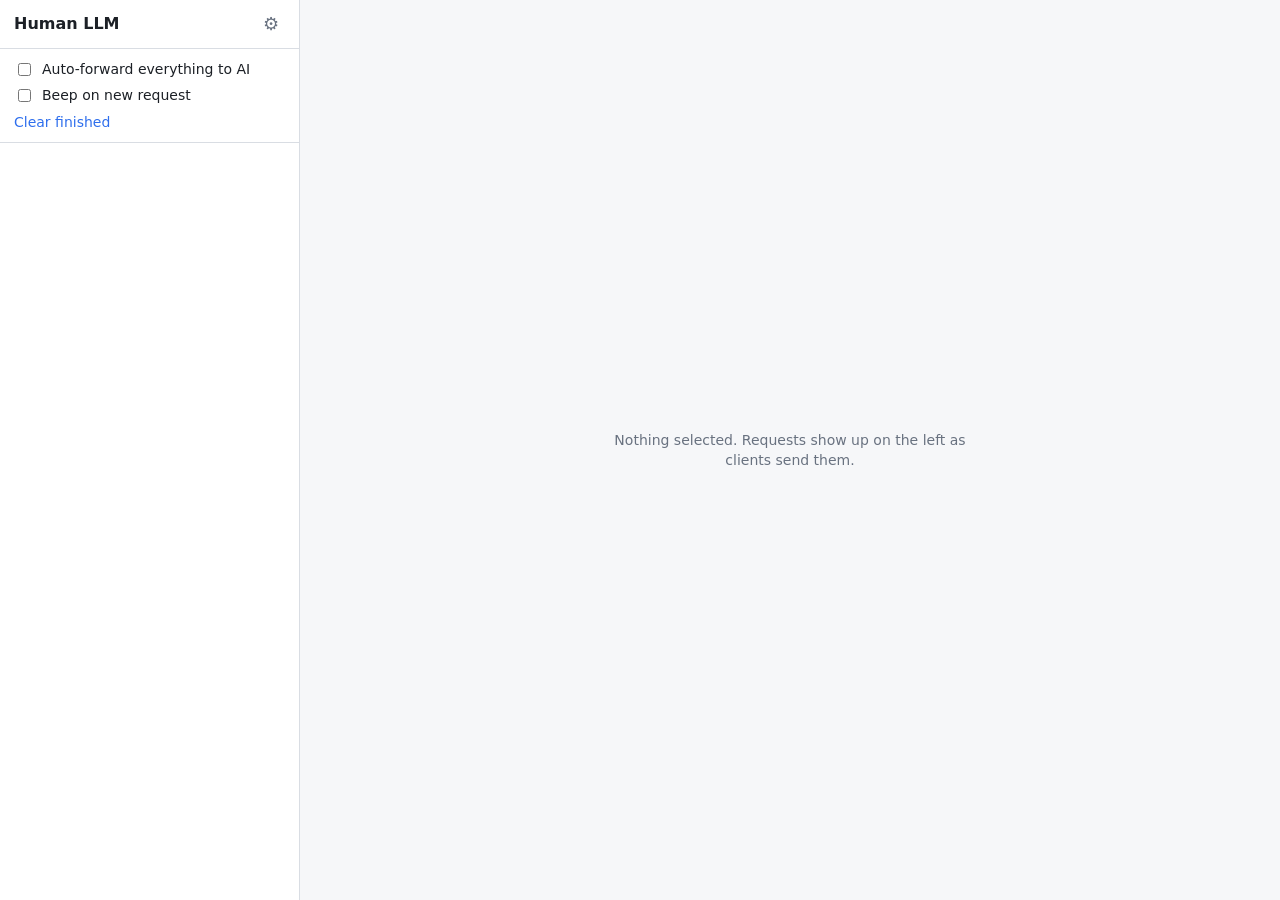
==== static/index.html @ 6bf6c16a "Remake the whole thing" ====
<!doctype html>
<html lang="en">
<head>
  <meta charset="utf-8">
  <meta name="viewport" content="width=device-width, initial-scale=1">
  <title>Human LLM</title>
  <link rel="stylesheet" href="/static/style.css">
</head>
<body>
  <div class="app">
    <aside class="sidebar">
      <header class="side-head">
        <h1>Human LLM</h1>
        <button id="settings-btn" class="icon-btn" type="button" title="Settings" aria-label="Settings">&#9881;</button>
      </header>
      <div class="side-options">
        <label class="toggle"><input type="checkbox" id="auto-forward"> Auto-forward everything to AI</label>
        <label class="toggle"><input type="checkbox" id="sound"> Beep on new request</label>
        <button id="clear-btn" class="link-btn" type="button">Clear finished</button>
      </div>
      <ul id="queue" class="queue"></ul>
    </aside>

    <main id="detail" class="detail"></main>
  </div>

  <div id="toast" class="toast" hidden></div>

  <dialog id="settings-dialog">
    <form id="settings-form" method="dialog">
      <h2>Settings</h2>
      <p class="muted">The AI runs on the Ollama server set in <code>.env</code>. It is used for "Forward to AI" and for reading tool definitions.</p>
      <div class="field">
        <span class="field-label">Ollama server</span>
        <code id="set-ollama-url"></code>
      </div>
      <label class="field">
        <span class="field-label">AI model</span>
        <input id="set-forward-model" type="text" placeholder="mimo_v2.6:latest">
        <span class="field-help">Used when forwarding. Blank keeps the model name the client sent.</span>
      </label>
      <label class="field">
        <span class="field-label">Model for reading tools</span>
        <input id="set-controls-model" type="text" placeholder="blank = same as AI model">
      </label>
      <div class="dialog-actions">
        <button type="button" class="btn" id="settings-cancel">Cancel</button>
        <button type="submit" class="btn primary">Save</button>
      </div>
    </form>
  </dialog>

  <script src="/static/app.js"></script>
</body>
</html>
---- static/style.css ----
:root {
  --bg: #f6f7f9;
  --panel: #ffffff;
  --panel-2: #f0f2f5;
  --border: #d9dde3;
  --text: #1c2026;
  --muted: #697280;
  --accent: #2f6fed;
  --accent-text: #ffffff;
  --danger: #c93c37;
  --ok: #1f8a4c;
  --warn: #b87500;
  --mono: ui-monospace, SFMono-Regular, Menlo, Consolas, monospace;
}

@media (prefers-color-scheme: dark) {
  :root {
    --bg: #14171b;
    --panel: #1c2026;
    --panel-2: #242932;
    --border: #323946;
    --text: #e6e9ee;
    --muted: #8b95a5;
    --accent: #5b92ff;
    --accent-text: #0c1220;
    --danger: #ff6b66;
    --ok: #4cc27f;
    --warn: #e0a43a;
  }
}

* { box-sizing: border-box; }

html, body {
  margin: 0;
  height: 100%;
  background: var(--bg);
  color: var(--text);
  font: 14px/1.45 system-ui, -apple-system, "Segoe UI", Roboto, sans-serif;
}

h1, h2, h3 { margin: 0; font-weight: 600; }
h1 { font-size: 16px; }
h2 { font-size: 15px; }
h3 { font-size: 13px; text-transform: uppercase; letter-spacing: 0.04em; color: var(--muted); }
code, pre, .mono { font-family: var(--mono); font-size: 12.5px; }
pre { margin: 0; white-space: pre-wrap; word-break: break-word; }

.muted { color: var(--muted); }

/* Layout */
.app {
  display: grid;
  grid-template-columns: 300px 1fr;
  height: 100vh;
}

.sidebar {
  display: flex;
  flex-direction: column;
  min-height: 0;
  background: var(--panel);
  border-right: 1px solid var(--border);
}

.side-head {
  display: flex;
  align-items: center;
  justify-content: space-between;
  padding: 12px 14px;
  border-bottom: 1px solid var(--border);
}

.side-options {
  display: flex;
  flex-direction: column;
  gap: 6px;
  padding: 10px 14px;
  border-bottom: 1px solid var(--border);
}

.toggle { display: flex; align-items: center; gap: 8px; cursor: pointer; }

.queue {
  list-style: none;
  margin: 0;
  padding: 0;
  overflow: auto;
  flex: 1;
}

.queue-empty { padding: 16px 14px; color: var(--muted); }

.queue-item {
  padding: 10px 14px;
  border-bottom: 1px solid var(--border);
  cursor: pointer;
}
.queue-item:hover { background: var(--panel-2); }
.queue-item.active { background: var(--panel-2); box-shadow: inset 3px 0 0 var(--accent); }
.qi-top { display: flex; justify-content: space-between; align-items: center; }
.qi-time { color: var(--muted); font-size: 12px; }
.qi-meta { color: var(--muted); font-size: 12px; margin-top: 4px; }
.qi-preview {
  margin-top: 4px;
  overflow: hidden;
  display: -webkit-box;
  -webkit-line-clamp: 2;
  line-clamp: 2;
  -webkit-box-orient: vertical;
  word-break: break-word;
}

.badge {
  display: inline-block;
  padding: 1px 8px;
  border-radius: 999px;
  font-size: 11.5px;
  font-weight: 600;
  background: var(--panel-2);
  color: var(--muted);
  border: 1px solid var(--border);
}
.badge.pending { color: var(--accent); border-color: var(--accent); }
.badge.forwarding { color: var(--warn); border-color: var(--warn); }
.badge.forwarded, .badge.answered { color: var(--ok); border-color: var(--ok); }
.badge.error, .badge.rejected { color: var(--danger); border-color: var(--danger); }

.detail {
  display: flex;
  flex-direction: column;
  min-width: 0;
  min-height: 0;
}

.empty {
  margin: auto;
  max-width: 420px;
  padding: 24px;
  text-align: center;
  color: var(--muted);
}

.detail-head {
  display: flex;
  align-items: center;
  gap: 12px;
  flex-wrap: wrap;
  padding: 12px 18px;
  background: var(--panel);
  border-bottom: 1px solid var(--border);
}
.detail-head .grow { flex: 1; min-width: 160px; }
.detail-head .sub { color: var(--muted); font-size: 12.5px; }
.head-actions { display: flex; gap: 8px; }

.detail-body {
  flex: 1;
  min-height: 0;
  display: grid;
  grid-template-columns: 1fr;
}
.detail-body.split { grid-template-columns: minmax(0, 1fr) minmax(0, 1fr); }

.col { min-height: 0; overflow: auto; padding: 16px 18px; }
.col.compose {
  padding: 0;
  display: flex;
  flex-direction: column;
  overflow: hidden;
  border-left: 1px solid var(--border);
  background: var(--panel);
}
.compose-scroll { flex: 1; overflow: auto; padding: 16px 18px; display: flex; flex-direction: column; gap: 12px; }
.send-bar {
  display: flex;
  align-items: center;
  justify-content: space-between;
  gap: 12px;
  padding: 10px 18px;
  border-top: 1px solid var(--border);
  background: var(--panel);
}

/* Conversation */
.params { display: flex; flex-wrap: wrap; gap: 6px; margin-bottom: 12px; }
.chip {
  padding: 1px 8px;
  border-radius: 6px;
  background: var(--panel-2);
  border: 1px solid var(--border);
  color: var(--muted);
  font-family: var(--mono);
  font-size: 12px;
}

.msg {
  background: var(--panel);
  border: 1px solid var(--border);
  border-radius: 8px;
  padding: 10px 12px;
  margin-bottom: 10px;
}
.msg.role-user { border-left: 3px solid var(--accent); }
.msg.role-assistant { border-left: 3px solid var(--ok); }
.msg.role-tool { border-left: 3px solid var(--warn); }
.msg.role-system { border-left: 3px solid var(--muted); }
.msg.outcome { border-left: 3px solid var(--ok); }
.msg.outcome.error, .msg.outcome.rejected { border-left-color: var(--danger); }
.msg.outcome.forwarding { border-left-color: var(--warn); }

.msg-role {
  font-size: 11.5px;
  font-weight: 700;
  text-transform: uppercase;
  letter-spacing: 0.05em;
  color: var(--muted);
  margin-bottom: 4px;
}
.msg-text { font-family: inherit; font-size: 14px; }
.msg-text.err { color: var(--danger); }
.msg-long summary { cursor: pointer; color: var(--muted); }
.msg-long .msg-text { margin-top: 8px; }

.call {
  margin-top: 8px;
  padding: 8px 10px;
  background: var(--panel-2);
  border-radius: 6px;
}
.call-name { font-weight: 700; }
.call-args { margin-top: 4px; color: var(--muted); }

/* Composer */
.reply-text { min-height: 120px; }

.staged { display: flex; flex-direction: column; gap: 6px; }
.staged-item {
  display: flex;
  align-items: flex-start;
  gap: 8px;
  padding: 6px 10px;
  background: var(--panel-2);
  border: 1px solid var(--border);
  border-radius: 6px;
}
.staged-item .what { flex: 1; min-width: 0; word-break: break-word; }
.staged-item .args { color: var(--muted); }

.tools-head { display: flex; align-items: center; gap: 10px; flex-wrap: wrap; }
.tools-head .grow { flex: 1; }
.controls-status { font-size: 12.5px; color: var(--muted); }
.controls-status.working { color: var(--warn); }
.controls-status.problem { color: var(--danger); }

.tool {
  border: 1px solid var(--border);
  border-radius: 8px;
  background: var(--bg);
  margin-bottom: 8px;
}
.tool > summary {
  cursor: pointer;
  padding: 8px 12px;
  display: flex;
  flex-wrap: wrap;
  align-items: baseline;
  gap: 4px 10px;
}
.tool-title { font-weight: 600; }
.tool-name { color: var(--muted); }
.tool-summary { flex-basis: 100%; color: var(--muted); font-size: 12.5px; }
.fields { display: flex; flex-direction: column; gap: 10px; padding: 4px 12px 8px; }
.tool-err { color: var(--danger); padding: 0 12px; font-size: 12.5px; }
.tool-actions { padding: 8px 12px 12px; }

.field { display: flex; flex-direction: column; gap: 3px; }
.field-label { font-weight: 600; font-size: 13px; }
.field-type { margin-left: 8px; font-weight: 400; color: var(--muted); font-size: 11.5px; font-family: var(--mono); }
.field-help { color: var(--muted); font-size: 12px; }
.req { color: var(--danger); font-style: normal; }

input[type="text"], input[type="number"], input[type="password"], select, textarea {
  width: 100%;
  padding: 7px 9px;
  background: var(--panel);
  color: var(--text);
  border: 1px solid var(--border);
  border-radius: 6px;
  font: inherit;
}
textarea { resize: vertical; }
textarea.mono { font-family: var(--mono); font-size: 12.5px; }
input:focus, select:focus, textarea:focus { outline: 2px solid var(--accent); outline-offset: -1px; }

.custom { border: 1px dashed var(--border); border-radius: 8px; padding: 10px 12px; display: flex; flex-direction: column; gap: 8px; }

.check-row { display: flex; align-items: center; gap: 8px; }
.options { display: flex; flex-wrap: wrap; gap: 4px 14px; }
.opt { display: inline-flex; align-items: center; gap: 6px; cursor: pointer; }
.slider-row { display: flex; align-items: center; gap: 8px; }
.slider-row input[type="range"] { flex: 1; min-width: 0; }
.slider-val { min-width: 3.5em; font-family: var(--mono); font-size: 12.5px; }
.combo { display: flex; }

/* Buttons */
.btn {
  padding: 7px 14px;
  border-radius: 6px;
  border: 1px solid var(--border);
  background: var(--panel-2);
  color: var(--text);
  font: inherit;
  font-weight: 600;
  cursor: pointer;
}
.btn:hover { filter: brightness(1.08); }
.btn:disabled { opacity: 0.5; cursor: default; }
.btn.primary { background: var(--accent); color: var(--accent-text); border-color: var(--accent); }
.btn.danger { color: var(--danger); }
.btn.small { padding: 4px 10px; font-size: 13px; }
.icon-btn { background: none; border: none; color: var(--muted); font-size: 18px; cursor: pointer; }
.icon-btn:hover { color: var(--text); }
.link-btn { align-self: flex-start; background: none; border: none; padding: 0; color: var(--accent); cursor: pointer; font: inherit; }

/* Dialog and toast */
dialog {
  border: 1px solid var(--border);
  border-radius: 10px;
  background: var(--panel);
  color: var(--text);
  width: min(480px, 92vw);
  padding: 18px;
}
dialog::backdrop { background: rgba(0, 0, 0, 0.45); }
dialog form { display: flex; flex-direction: column; gap: 12px; }
.dialog-actions { display: flex; justify-content: flex-end; gap: 8px; }

.toast {
  position: fixed;
  bottom: 18px;
  left: 50%;
  transform: translateX(-50%);
  max-width: 90vw;
  padding: 9px 16px;
  border-radius: 8px;
  background: var(--text);
  color: var(--bg);
  font-weight: 600;
  z-index: 10;
}
.toast[hidden] { display: none; }

@media (max-width: 900px) {
  .app { grid-template-columns: 1fr; grid-template-rows: minmax(0, 34vh) minmax(0, 1fr); }
  .sidebar { border-right: none; border-bottom: 1px solid var(--border); }
  .detail-body.split { grid-template-columns: 1fr; grid-template-rows: minmax(0, 1fr) minmax(0, 1.4fr); }
  .col.compose { border-left: none; border-top: 1px solid var(--border); }
}
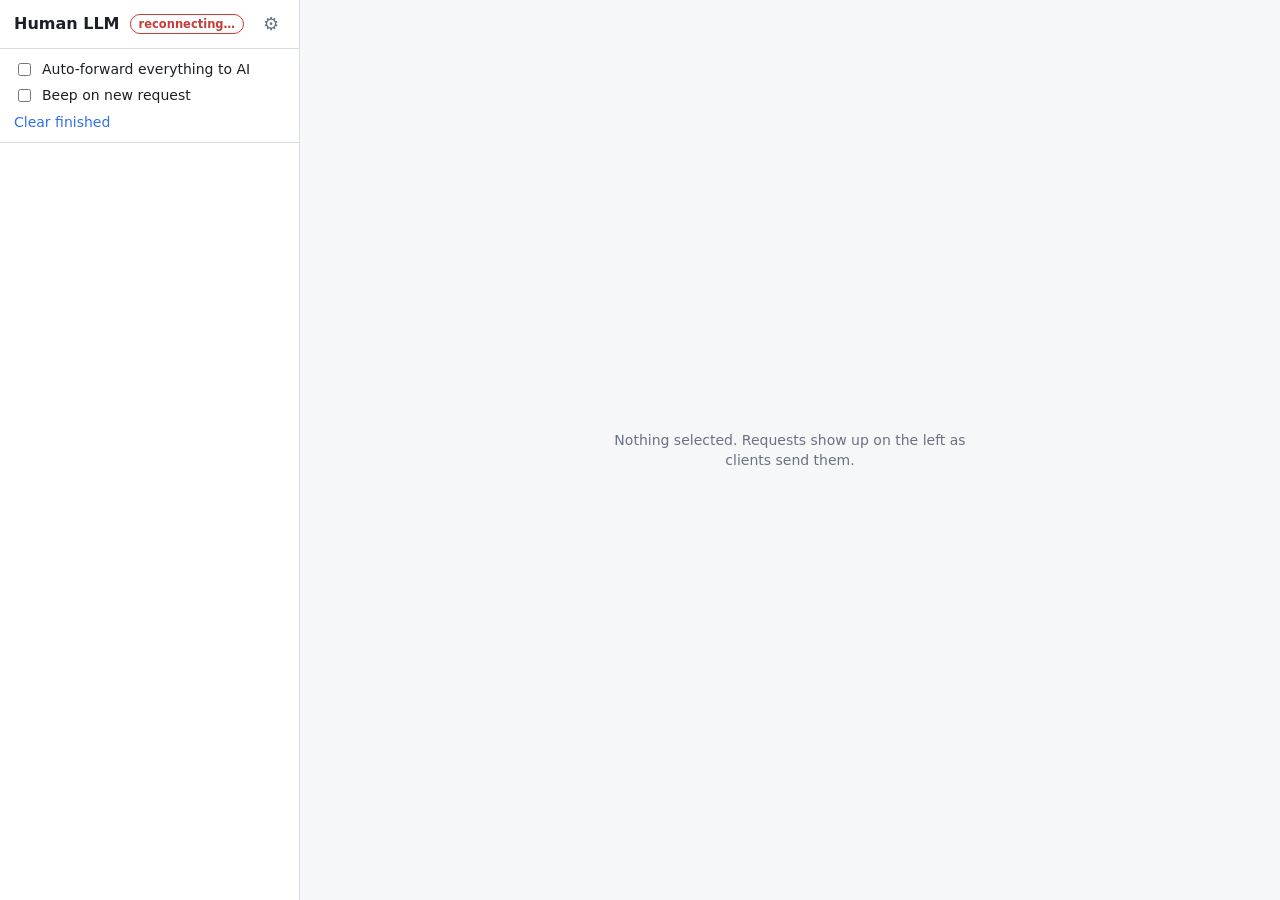
==== commit 97a85314: "Make it use websocket" ====
--- a/static/index.html
+++ b/static/index.html
@@ -10,7 +10,10 @@
   <div class="app">
     <aside class="sidebar">
       <header class="side-head">
-        <h1>Human LLM</h1>
+        <div class="side-title">
+          <h1>Human LLM</h1>
+          <span id="conn" class="conn connecting">connecting…</span>
+        </div>
         <button id="settings-btn" class="icon-btn" type="button" title="Settings" aria-label="Settings">&#9881;</button>
       </header>
       <div class="side-options">
--- a/static/style.css
+++ b/static/style.css
@@ -71,6 +71,11 @@
   border-bottom: 1px solid var(--border);
 }
 
+.side-title { display: flex; align-items: center; gap: 10px; }
+.conn { font-size: 11.5px; font-weight: 600; padding: 1px 8px; border-radius: 999px; border: 1px solid var(--border); color: var(--muted); }
+.conn.live { color: var(--ok); border-color: var(--ok); }
+.conn.down { color: var(--danger); border-color: var(--danger); }
+
 .side-options {
   display: flex;
   flex-direction: column;
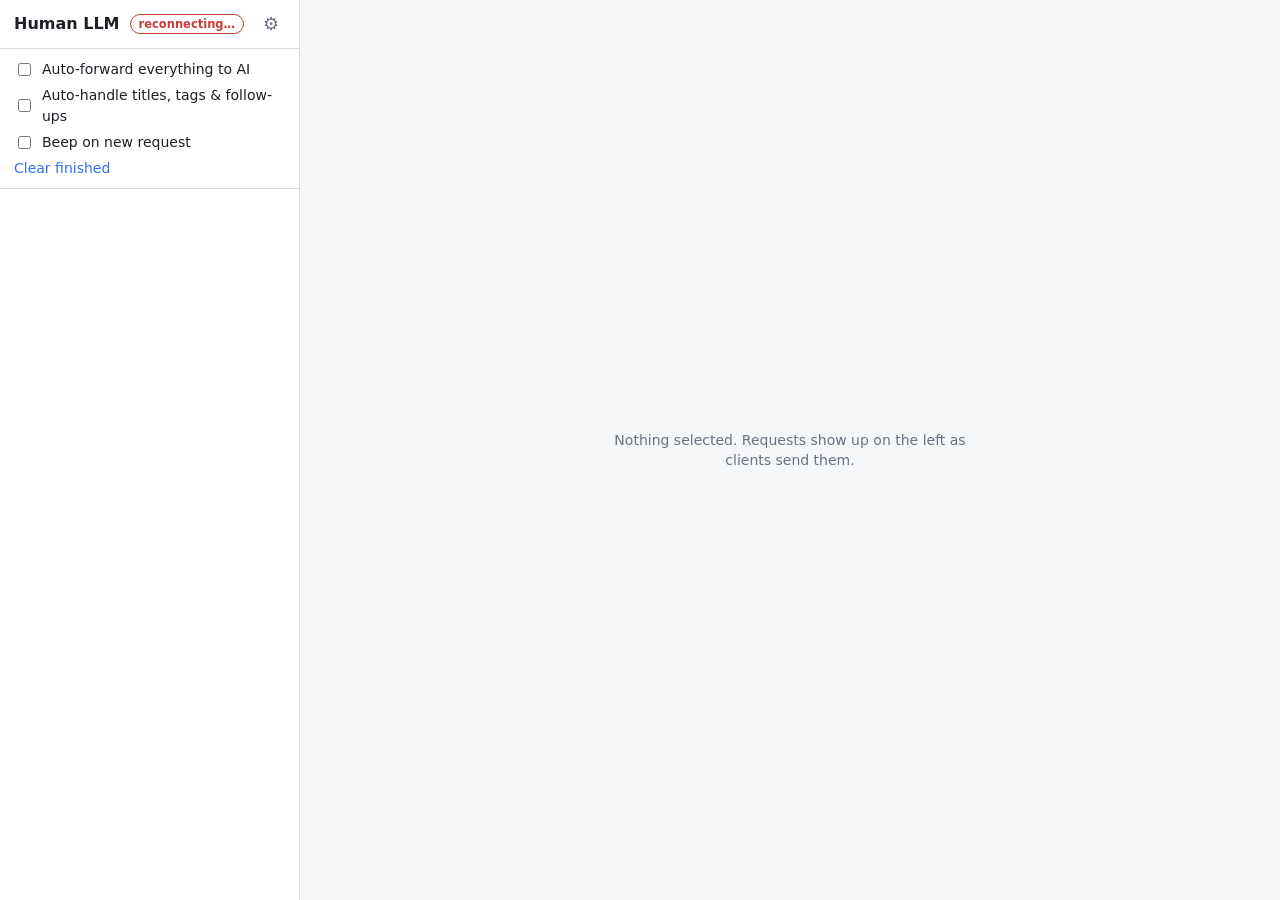
==== commit 55844812: "make it smarter" ====
--- a/static/index.html
+++ b/static/index.html
@@ -18,10 +18,15 @@
       </header>
       <div class="side-options">
         <label class="toggle"><input type="checkbox" id="auto-forward"> Auto-forward everything to AI</label>
+        <label class="toggle"><input type="checkbox" id="auto-utility"> Auto-handle titles, tags &amp; follow-ups</label>
         <label class="toggle"><input type="checkbox" id="sound"> Beep on new request</label>
         <button id="clear-btn" class="link-btn" type="button">Clear finished</button>
       </div>
       <ul id="queue" class="queue"></ul>
+      <details id="auto-box" class="auto-box" hidden>
+        <summary>Auto-handled (<span id="auto-count">0</span>)</summary>
+        <ul id="auto-queue" class="auto-queue"></ul>
+      </details>
     </aside>
 
     <main id="detail" class="detail"></main>
@@ -53,6 +58,7 @@
     </form>
   </dialog>
 
+  <script src="/static/editors.js"></script>
   <script src="/static/app.js"></script>
 </body>
 </html>
--- a/static/style.css
+++ b/static/style.css
@@ -156,6 +156,7 @@
   border-bottom: 1px solid var(--border);
 }
 .detail-head .grow { flex: 1; min-width: 160px; }
+.detail-head .note { color: var(--warn); font-size: 12.5px; margin-top: 2px; }
 .detail-head .sub { color: var(--muted); font-size: 12.5px; }
 .head-actions { display: flex; gap: 8px; }
 
@@ -186,6 +187,23 @@
   border-top: 1px solid var(--border);
   background: var(--panel);
 }
+
+.auto-box { border-top: 1px solid var(--border); background: var(--panel); max-height: 40%; overflow: auto; }
+.auto-box > summary { cursor: pointer; padding: 8px 14px; color: var(--muted); font-weight: 600; }
+.auto-queue { list-style: none; margin: 0; padding: 0; }
+.auto-item {
+  display: grid;
+  grid-template-columns: auto 1fr auto;
+  align-items: center;
+  gap: 2px 8px;
+  padding: 8px 14px;
+  border-top: 1px solid var(--border);
+  cursor: pointer;
+}
+.auto-item:hover { background: var(--panel-2); }
+.auto-item.active { background: var(--panel-2); box-shadow: inset 3px 0 0 var(--accent); }
+.auto-item .qi-preview { grid-column: 1 / -1; margin: 0; color: var(--muted); }
+.auto-kind { font-weight: 600; }
 
 /* Conversation */
 .params { display: flex; flex-wrap: wrap; gap: 6px; margin-bottom: 12px; }
@@ -361,4 +379,63 @@
   .sidebar { border-right: none; border-bottom: 1px solid var(--border); }
   .detail-body.split { grid-template-columns: 1fr; grid-template-rows: minmax(0, 1fr) minmax(0, 1.4fr); }
   .col.compose { border-left: none; border-top: 1px solid var(--border); }
-}+}
+
+/* ---- progress while the AI reads tools */
+.bar {
+  height: 6px;
+  margin: 6px 0 2px;
+  background: var(--panel-2);
+  border-radius: 3px;
+  overflow: hidden;
+}
+.bar[hidden] { display: none; }
+.bar .fill {
+  height: 100%;
+  width: 0;
+  background: var(--accent);
+  border-radius: 3px;
+  transition: width 0.25s ease;
+}
+.tool-tag { font-size: 11px; padding: 0 7px; border-radius: 9px; border: 1px solid var(--border); color: var(--muted); }
+.tool-tag.read { color: var(--ok); border-color: var(--ok); }
+
+/* ---- array and object editors */
+.arr { display: flex; flex-direction: column; gap: 6px; }
+.arr-rows { display: flex; flex-direction: column; gap: 6px; }
+.arr-row {
+  display: grid;
+  grid-template-columns: 22px minmax(0, 1fr) auto;
+  gap: 6px;
+  align-items: start;
+}
+.arr-row.nested {
+  padding: 8px;
+  border: 1px solid var(--border);
+  border-radius: 6px;
+  background: var(--panel-2);
+}
+.arr-index { color: var(--muted); font-size: 12px; font-family: var(--mono); padding-top: 8px; text-align: right; }
+.arr-item { min-width: 0; }
+.arr-ctl { display: flex; gap: 3px; }
+.arr-foot { display: flex; align-items: center; gap: 10px; }
+.btn.icon { min-width: 28px; padding-left: 6px; padding-right: 6px; }
+
+.obj { display: flex; flex-direction: column; gap: 8px; min-width: 0; }
+.obj-field { display: flex; flex-direction: column; gap: 3px; min-width: 0; }
+.obj-label { font-weight: 600; font-size: 12.5px; }
+.obj .obj { padding-left: 10px; border-left: 2px solid var(--border); }
+
+/* ---- why a request is a separate chat */
+.muted.small { font-size: 12px; }
+.grouping { margin-top: 6px; font-size: 12.5px; }
+.grouping > summary { cursor: pointer; color: var(--muted); }
+.cmp { border-collapse: collapse; width: 100%; margin: 6px 0; font-size: 12px; table-layout: fixed; }
+.cmp th, .cmp td { text-align: left; padding: 3px 6px; border-bottom: 1px solid var(--border); vertical-align: top; overflow-wrap: anywhere; }
+.cmp th:first-child, .cmp td:first-child { width: 28px; }
+.cmp th:last-child, .cmp td:last-child { width: 64px; color: var(--muted); }
+.cmp tr.same td:last-child { color: var(--ok); }
+.cmp tr.close td:last-child { color: var(--warn); }
+.cmp tr.differs td:last-child, .cmp tr.only-new td:last-child, .cmp tr.only-old td:last-child { color: var(--danger); }
+.merge-row { display: flex; align-items: center; gap: 8px; margin-top: 6px; }
+.merge-row select { flex: 1; min-width: 0; width: auto; }
